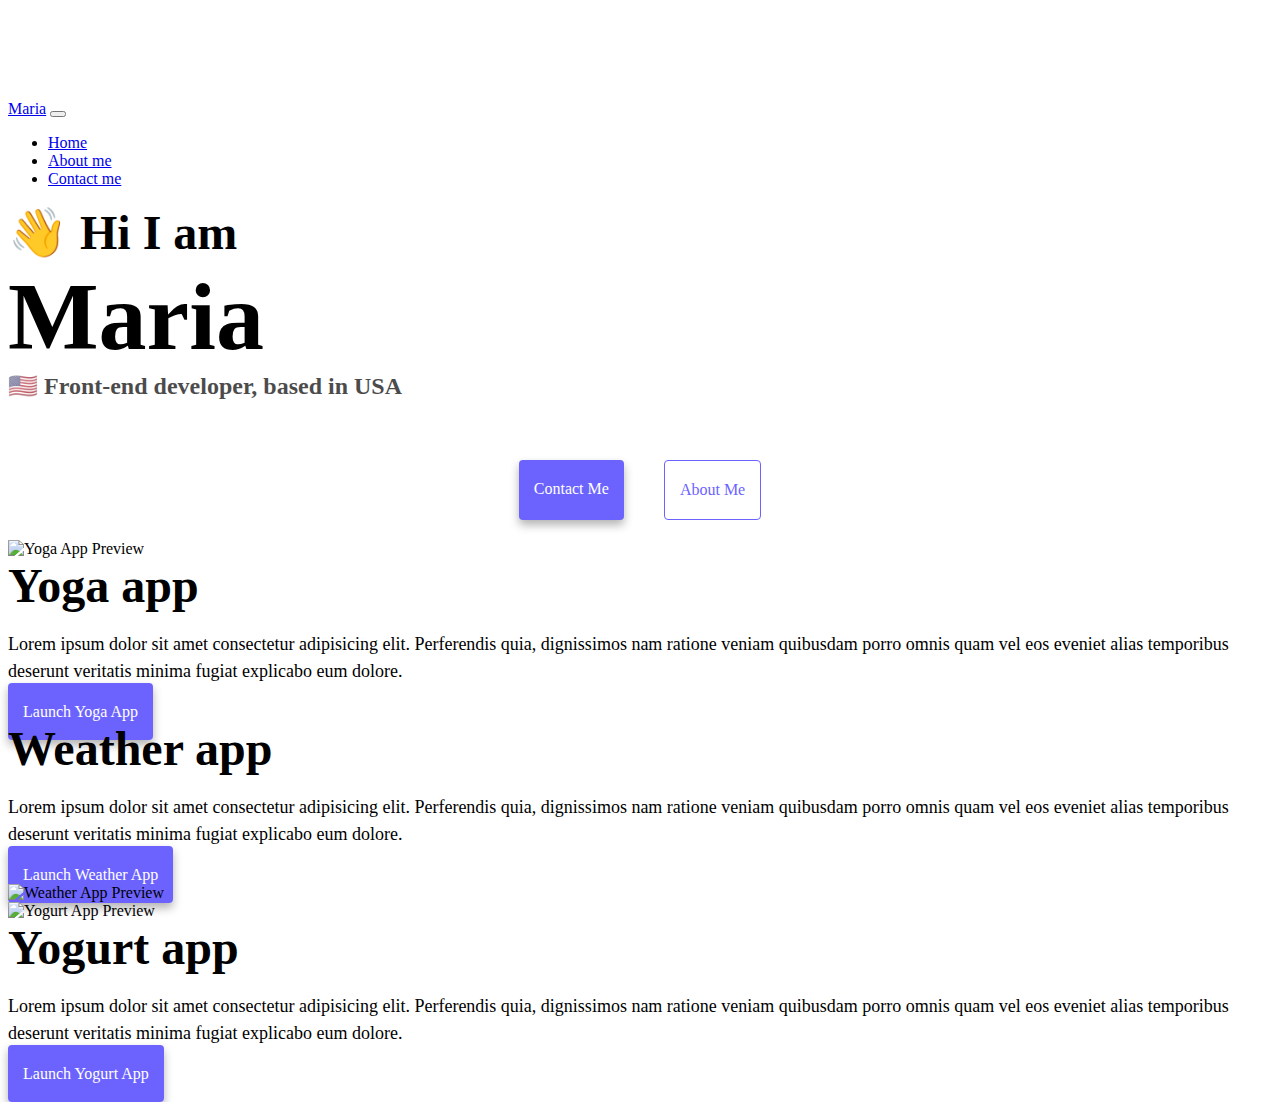
==== index.html @ bb4edcee "Initialized the mock-portfolio project" ====
<!DOCTYPE html>
<html lang="en">
  <head>
    <meta charset="UTF-8" />
    <meta http-equiv="X-UA-Compatible" content="IE=edge" />
    <meta name="viewport" content="width=device-width, initial-scale=1.0" />
    <meta
      name="description"
      content="Maria is a skilled Front End Dveloper Based in Central Texas."
    />
    <link rel="stylesheet" href="../styles/mock-portfolio.css" />
    <title>Mock Portfolio - Maria</title>
    <link
      href="https://cdn.jsdelivr.net/npm/bootstrap@5.0.0-beta2/dist/css/bootstrap.min.css"
      rel="stylesheet"
      integrity="sha384-BmbxuPwQa2lc/FVzBcNJ7UAyJxM6wuqIj61tLrc4wSX0szH/Ev+nYRRuWlolflfl"
      crossorigin="anonymous"
    />
    <script
      src="https://cdn.jsdelivr.net/npm/bootstrap@5.0.0-beta2/dist/js/bootstrap.bundle.min.js"
      integrity="sha384-b5kHyXgcpbZJO/tY9Ul7kGkf1S0CWuKcCD38l8YkeH8z8QjE0GmW1gYU5S9FOnJ0"
      crossorigin="anonymous"
    ></script>
  </head>
  <body>
    <nav class="navbar navbar-expand-lg navbar-light bg-light fixed-top">
      <div class="container">
        <a class="navbar-brand" href="/index.html">Maria</a>
        <button
          class="navbar-toggler"
          type="button"
          data-bs-toggle="collapse"
          data-bs-target="#navbarNav"
          aria-controls="navbarNav"
          aria-expanded="false"
          aria-label="Toggle navigation"
        >
          <span class="navbar-toggler-icon"></span>
        </button>
        <div class="collapse navbar-collapse" id="navbarNav">
          <ul class="navbar-nav">
            <li class="nav-item">
              <a class="nav-link active" aria-current="page" href="/index.html"
                >Home</a
              >
            </li>
            <li class="nav-item">
              <a class="nav-link" href="/about.html">About me</a>
            </li>
            <li class="nav-item">
              <a class="nav-link" href="/content/about.html#contact"
                >Contact me</a
              >
            </li>
          </ul>
        </div>
      </div>
    </nav>
    <h2 class="text-center">👋 Hi I am</h2>
    <h1 class="text-center">Maria</h1>
    <h3 class="text-center">🇺🇸 Front-end developer, based in USA</h3>
    <div class="navigation-links mb-5">
      <a href="/content/about.html#contact" class="primary-link">Contact me</a>
      <a href="/content/about.html" class="secondary-link">About me</a>
    </div>
    <div class="container">
      <div class="row">
        <div class="col-md-6">
          <img
            src="https://s3.amazonaws.com/shecodesio-production/uploads/files/000/022/619/original/Screenshot_2021-12-12_1.57.18_PM.png?1639339154"
            class="img-fluid rounded"
            alt="Yoga App Preview"
          />
        </div>
        <div class="col-md-6">
          <h2 class="mb-3">Yoga app</h2>
          <p>
            Lorem ipsum dolor sit amet consectetur adipisicing elit. Perferendis
            quia, dignissimos nam ratione veniam quibusdam porro omnis quam vel
            eos eveniet alias temporibus deserunt veritatis minima fugiat
            explicabo eum dolore.
          </p>
          <div class="mt-5">
            <a href="#" class="primary-link">Launch Yoga App</a>
          </div>
        </div>
      </div>
      <div class="row mt-5">
        <div class="col-md-6">
          <h2 class="mb-3">Weather app</h2>
          <p>
            Lorem ipsum dolor sit amet consectetur adipisicing elit. Perferendis
            quia, dignissimos nam ratione veniam quibusdam porro omnis quam vel
            eos eveniet alias temporibus deserunt veritatis minima fugiat
            explicabo eum dolore.
          </p>
          <div class="mb-5 mt-5">
            <a href="#" class="primary-link">Launch Weather App</a>
          </div>
        </div>
        <div class="col-md-6">
          <img
            src="https://s3.amazonaws.com/shecodesio-production/uploads/files/000/022/620/original/Screenshot_2021-12-12_1.57.54_PM.png?1639339173"
            class="img-fluid rounded"
            alt="Weather App Preview"
          />
        </div>
      </div>
      <div class="row mt-5 mb-5">
        <div class="col-md-6">
          <img
            src="https://s3.amazonaws.com/shecodesio-production/uploads/files/000/022/621/original/Screenshot_2021-12-12_1.58.29_PM.png?1639339200"
            class="img-fluid rounded"
            alt="Yogurt App Preview"
          />
        </div>
        <div class="col-md-6">
          <h2 class="mb-3">Yogurt app</h2>
          <p>
            Lorem ipsum dolor sit amet consectetur adipisicing elit. Perferendis
            quia, dignissimos nam ratione veniam quibusdam porro omnis quam vel
            eos eveniet alias temporibus deserunt veritatis minima fugiat
            explicabo eum dolore.
          </p>
          <div class="mt-5">
            <a href="#" class="primary-link">Launch Yogurt App</a>
          </div>
        </div>
      </div>
    </div>
  </body>
</html>
---- styles/mock-portfolio.css ----
:root {
  --primary-color: #6c63ff;
  --secondary-color: #f5f2fe;
  --box-shadow: 0 5px 10px rgba(0, 0, 0, 0.3);
}

body {
  margin-top: 100px;
}

h1,
h2,
h3 {
  margin: 0;
}

h1 {
  font-size: 96px;
}

h2 {
  font-size: 48px;
}

h3 {
  font-size: 24px;
  opacity: 0.7;
}

p {
  font-size: 18px;
  line-height: 1.5;
}

.navigation-links {
  display: flex;
  margin-top: 40px;
  justify-content: center;
}

.navigation-links a {
  margin: 20px;
}

.primary-link {
  border-radius: 4px;
  padding: 20px 15px;
  text-decoration: none;
  text-transform: capitalize;
  background: var(--primary-color);
  box-shadow: var(--box-shadow);
  color: white;
}

.secondary-link {
  border-radius: 4px;
  padding: 20px 15px;
  text-decoration: none;
  text-transform: capitalize;
  color: var(--primary-color);
  border: 1px solid var(--primary-color);
}

.homepage-link {
  color: var(--primary-color);
  text-align: center;
  display: block;
}

.about-paragraphs {
  margin: 30px 0;
}

.about-paragraphs p {
  margin: 10px;
}

.email-link {
  display: flex;
  justify-content: center;
  color: var(--primary-color);
  font-size: 28px;
  text-decoration: none;
}

.email-link:hover {
  text-decoration: underline;
}
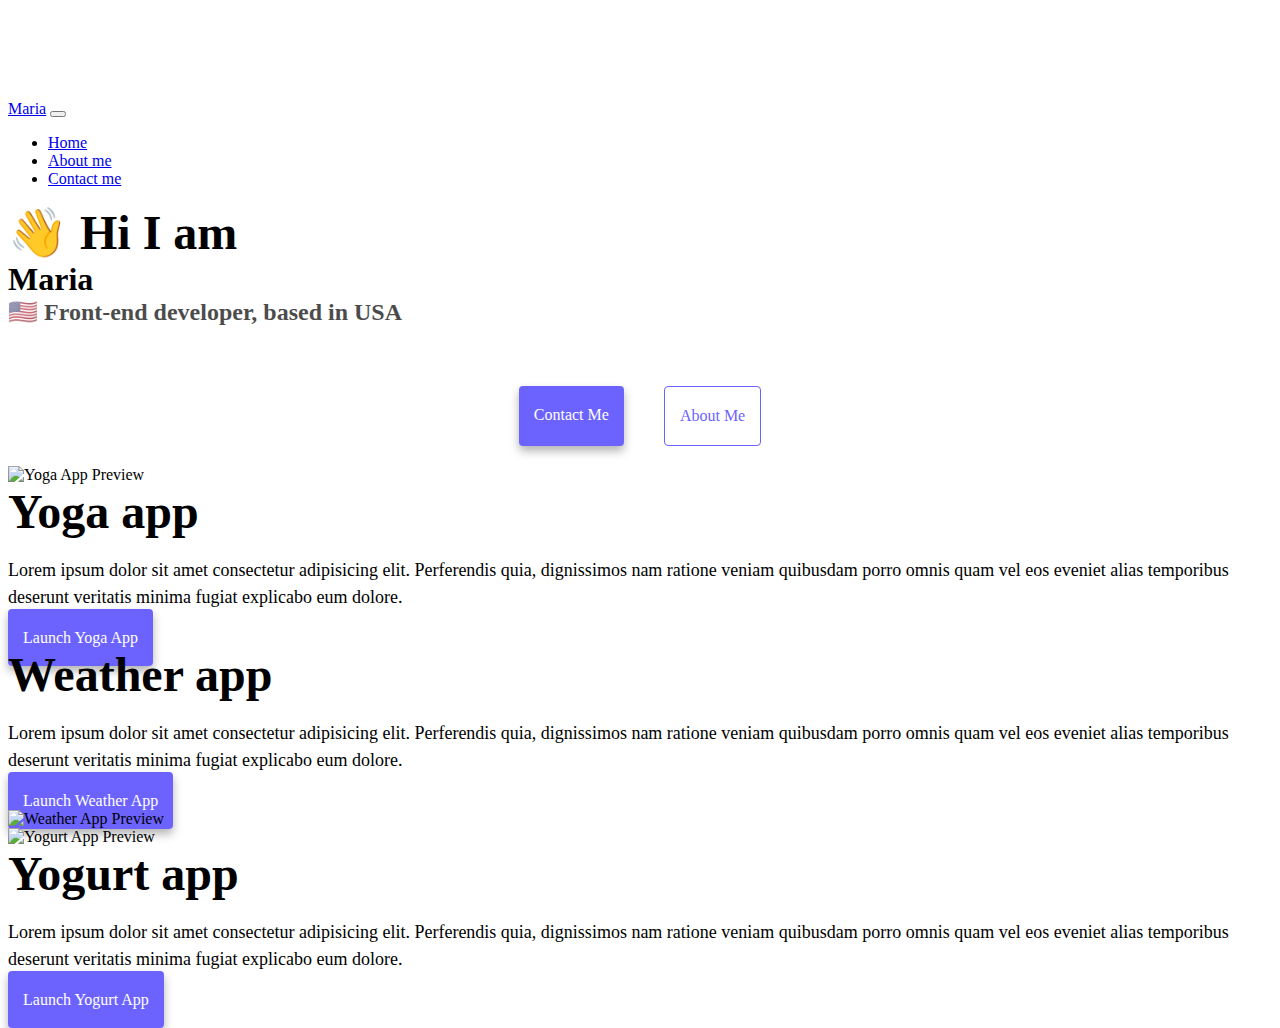
==== commit a93871f3: "made it more resonsive and integrated SEO" ====
--- a/index.html
+++ b/index.html
@@ -56,7 +56,7 @@
         </div>
       </div>
     </nav>
-    <h2 class="text-center">👋 Hi I am</h2>
+    <h2 class="text-center mt-5 pt-5">👋 Hi I am</h2>
     <h1 class="text-center">Maria</h1>
     <h3 class="text-center">🇺🇸 Front-end developer, based in USA</h3>
     <div class="navigation-links mb-5">
--- a/styles/mock-portfolio.css
+++ b/styles/mock-portfolio.css
@@ -1,3 +1,15 @@
+@media (max-width: 320px) {
+  .about-header {
+    font-size: large;
+  }
+  .mail-box {
+    font-size: medium;
+  }
+  .email-link {
+    font-size: small;
+  }
+}
+
 :root {
   --primary-color: #6c63ff;
   --secondary-color: #f5f2fe;
@@ -14,7 +26,7 @@
   margin: 0;
 }
 
-h1 {
+.about-header {
   font-size: 96px;
 }
 
